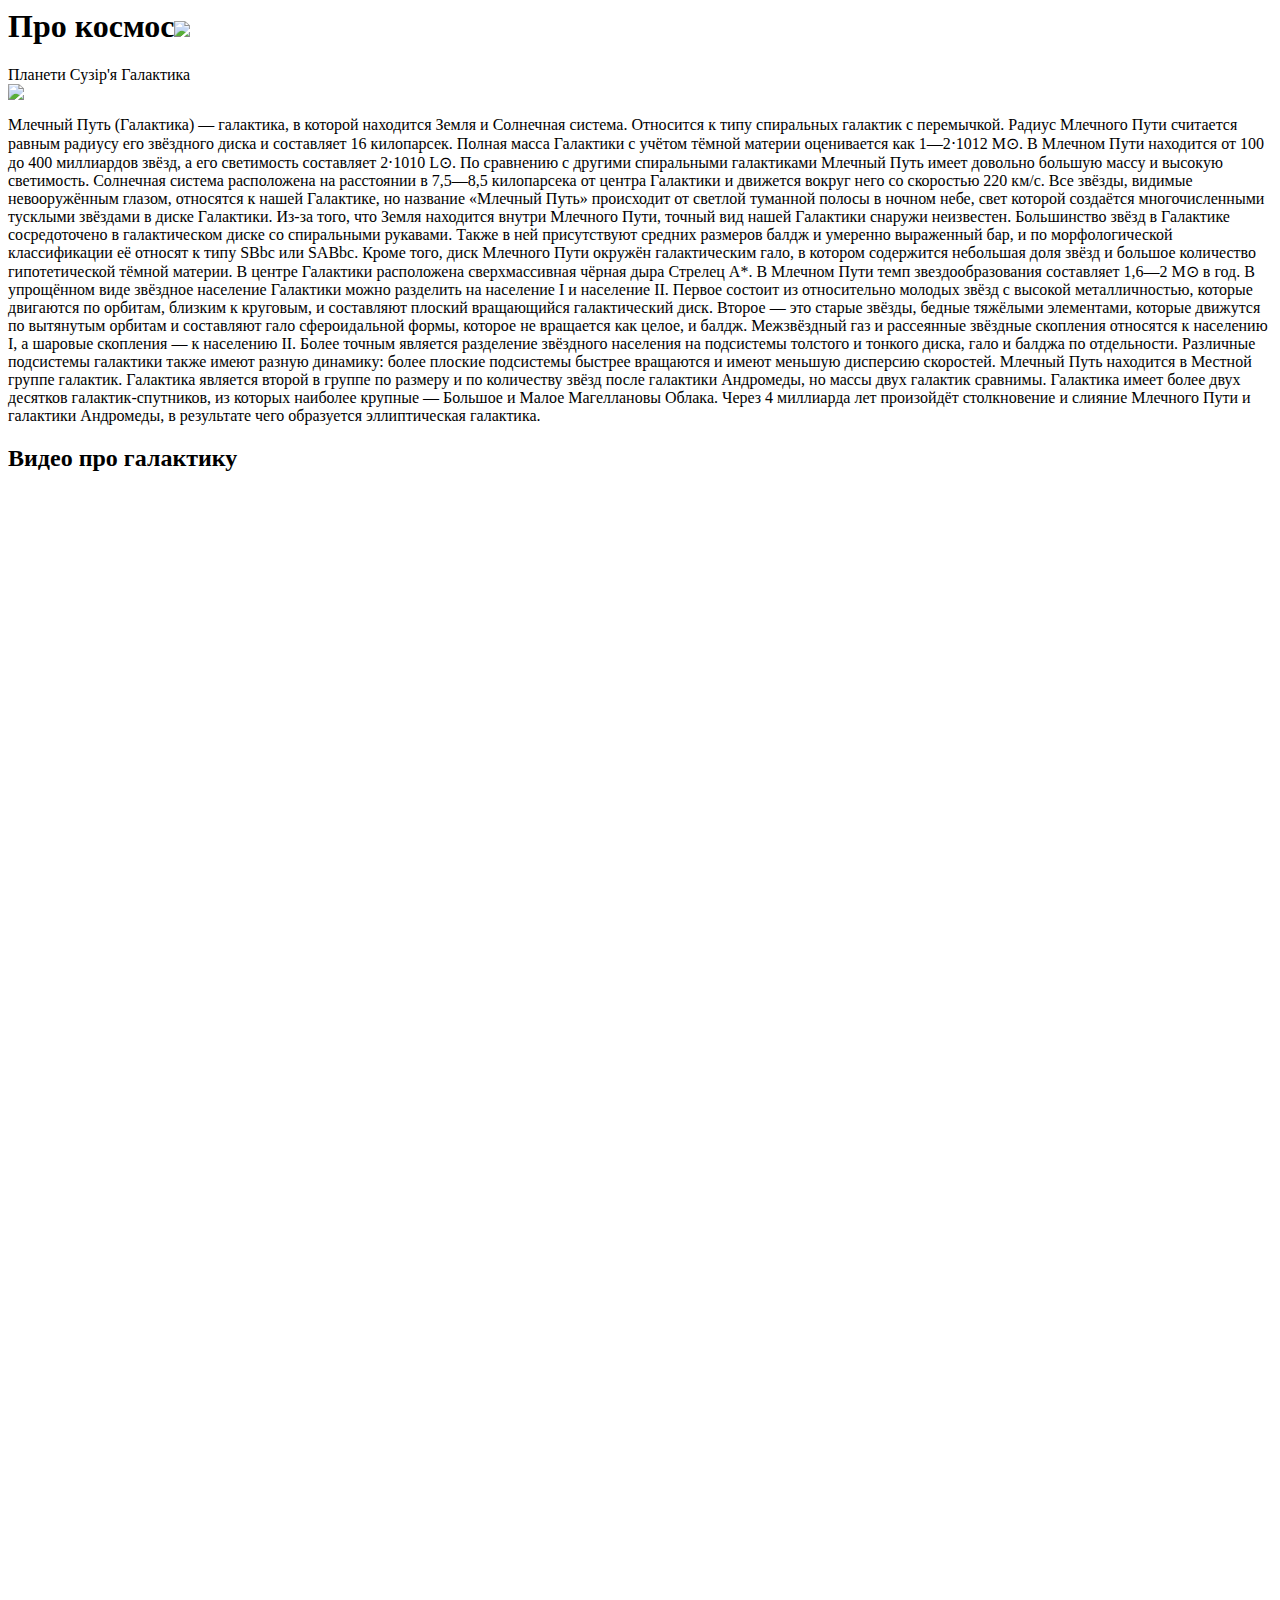
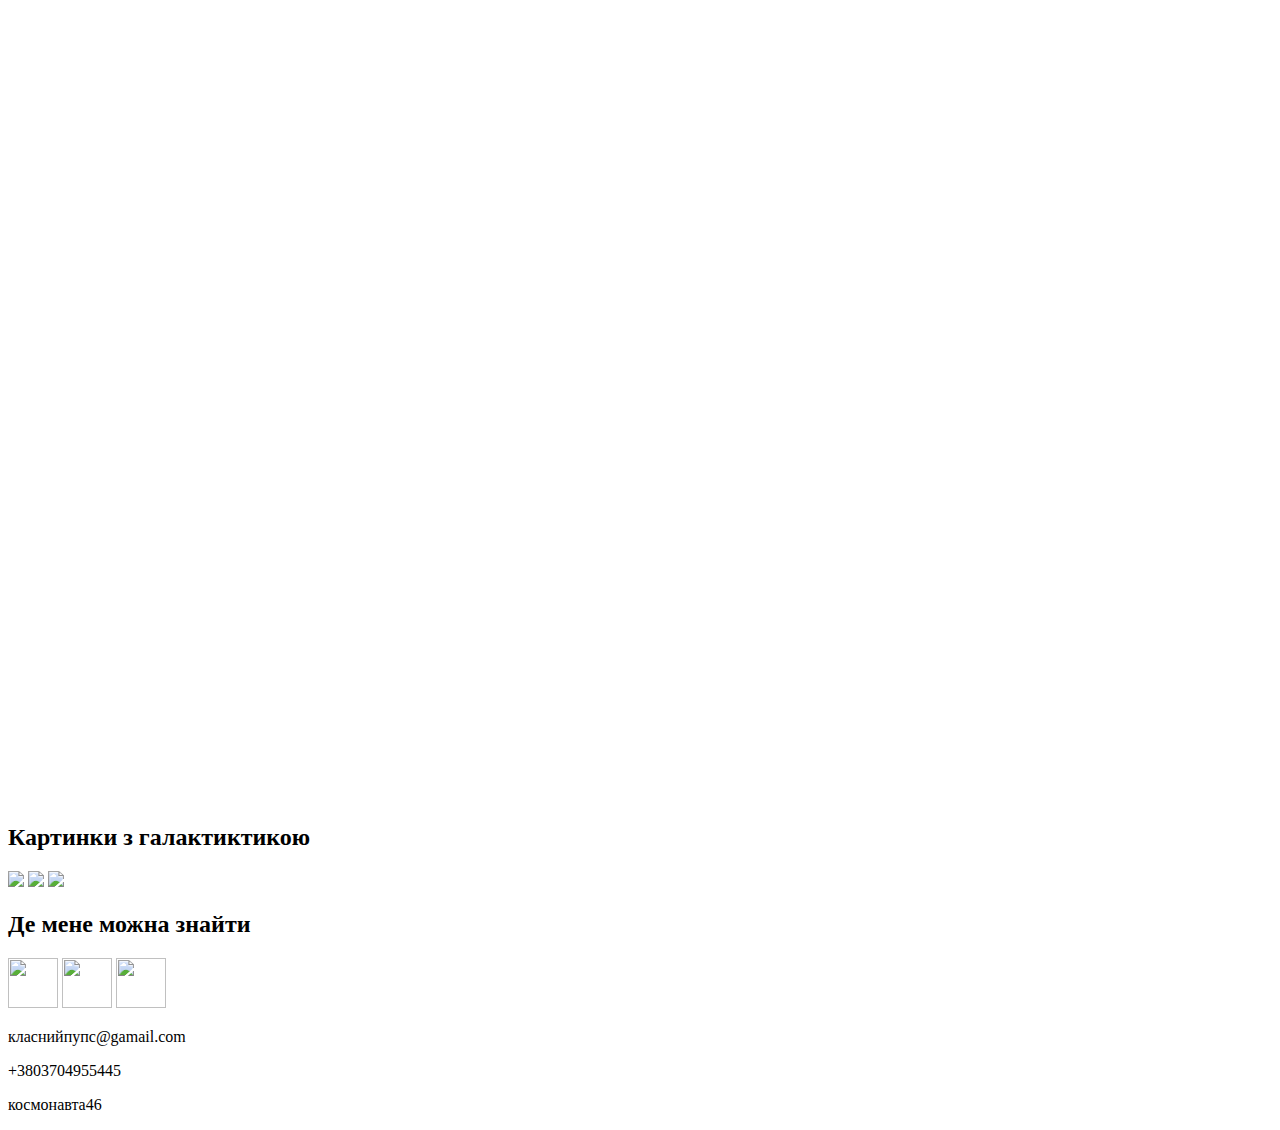
==== galaxy.html @ 7c647714 "Create galaxy.html" ====
<html>
    <head> 
        <title>Про космос</title>
        <link href="galaxy.css" rel="stylesheet">
    </head>
    <body>
         <header>
            <h1>Про космос<img src="https://upload.wikimedia.org/wikipedia/commons/thumb/e/e5/NASA_logo.svg/280px-NASA_logo.svg.png"></h1>
         </header>
         <nav>
            <a>Планети</a>
           <a>Сузiр'я</a>
            <a class="current">Галактика</a>
          
         </nav>
         <main>
         <section class="planet_section">
            
            <article>
               <img class="planet_img" src="https://upload.wikimedia.org/wikipedia/commons/thumb/4/4f/Artist%E2%80%99s_impression_of_the_Milky_Way.jpg/300px-Artist%E2%80%99s_impression_of_the_Milky_Way.jpg">
               <p class="planet_desc">Млечный Путь (Галактика) — галактика, в которой находится Земля и Солнечная система. Относится к типу спиральных галактик с перемычкой. Радиус Млечного Пути считается равным радиусу его звёздного диска и составляет 16 килопарсек. Полная масса Галактики с учётом тёмной материи оценивается как 1—2⋅1012 M⊙. В Млечном Пути находится от 100 до 400 миллиардов звёзд, а его светимость составляет 2⋅1010 L⊙. По сравнению с другими спиральными галактиками Млечный Путь имеет довольно большую массу и высокую светимость. Солнечная система расположена на расстоянии в 7,5—8,5 килопарсека от центра Галактики и движется вокруг него со скоростью 220 км/с.
Все звёзды, видимые невооружённым глазом, относятся к нашей Галактике, но название «Млечный Путь» происходит от светлой туманной полосы в ночном небе, свет которой создаётся многочисленными тусклыми звёздами в диске Галактики. Из-за того, что Земля находится внутри Млечного Пути, точный вид нашей Галактики снаружи неизвестен.
Большинство звёзд в Галактике сосредоточено в галактическом диске со спиральными рукавами. Также в ней присутствуют средних размеров балдж и умеренно выраженный бар, и по морфологической классификации её относят к типу SBbc или SABbc. Кроме того, диск Млечного Пути окружён галактическим гало, в котором содержится небольшая доля звёзд и большое количество гипотетической тёмной материи. В центре Галактики расположена сверхмассивная чёрная дыра Стрелец А*.
В Млечном Пути темп звездообразования составляет 1,6—2 M⊙ в год. В упрощённом виде звёздное население Галактики можно разделить на население I и население II. Первое состоит из относительно молодых звёзд с высокой металличностью, которые двигаются по орбитам, близким к круговым, и составляют плоский вращающийся галактический диск. Второе — это старые звёзды, бедные тяжёлыми элементами, которые движутся по вытянутым орбитам и составляют гало сфероидальной формы, которое не вращается как целое, и балдж. Межзвёздный газ и рассеянные звёздные скопления относятся к населению I, а шаровые скопления — к населению II. Более точным является разделение звёздного населения на подсистемы толстого и тонкого диска, гало и балджа по отдельности. Различные подсистемы галактики также имеют разную динамику: более плоские подсистемы быстрее вращаются и имеют меньшую дисперсию скоростей.
Млечный Путь находится в Местной группе галактик. Галактика является второй в группе по размеру и по количеству звёзд после галактики Андромеды, но массы двух галактик сравнимы. Галактика имеет более двух десятков галактик-спутников, из которых наиболее крупные — Большое и Малое Магеллановы Облака. Через 4 миллиарда лет произойдёт столкновение и слияние Млечного Пути и галактики Андромеды, в результате чего образуется эллиптическая галактика.</p>
            </article>
         </section>
          <section class="videos_container">
         <h2>
            Видео про галактику
         </h2>
         <div>
           <iframe width="990" height="557" src="https://www.youtube.com/embed/EE8pE6KAe90" title="Путешествие по Млечному Пути" frameborder="0" allow="accelerometer; autoplay; clipboard-write; encrypted-media; gyroscope; picture-in-picture; web-share" referrerpolicy="strict-origin-when-cross-origin" allowfullscreen></iframe><iframe width="1128" height="635" src="https://www.youtube.com/embed/MXoE6u9gtpA" title="Галактика Млечный путь. Столпы творения 🌌 БУДЬ В КУРСЕ TV" frameborder="0" allow="accelerometer; autoplay; clipboard-write; encrypted-media; gyroscope; picture-in-picture; web-share" referrerpolicy="strict-origin-when-cross-origin" allowfullscreen></iframe><iframe width="1280" height="720" src="https://www.youtube.com/embed/FB36SMofJtg" title="Галактика Млечный Путь. Что творится с ней сегодня?" frameborder="0" allow="accelerometer; autoplay; clipboard-write; encrypted-media; gyroscope; picture-in-picture; web-share" referrerpolicy="strict-origin-when-cross-origin" allowfullscreen></iframe>
           
           
         </div>
         </section>
         <section class="videos_container">
         <h2>
            Картинки з галактиктикою

         </h2>
         <div>
         <img src="https://zn.ua/img/article/3673/51_main-v1591071179.jpg">
         <img src="https://focus.ua/static/storage/thumbs/1200x630/4/87/5d6d6867-d41c0362e69a45e90f18a374268b9874.jpg?v=9902_1">
         <img src="https://universemagazine.com/wp-content/uploads/2022/09/090922_kk_comet-crust_feat.jpg">
         </div>
         </section>
         </main>
        <footer>
         <h2>Де мене можна знайти</h2>
           <img src="https://w7.pngwing.com/pngs/290/88/png-transparent-telegram-andriod-app-logo-icon.png" width="50px" height="50px">
           <img src="https://upload.wikimedia.org/wikipedia/commons/9/95/Instagram_logo_2022.svg
           " width="50px" height="50px">
           <img src="https://irecommend.ru/sites/default/files/product-images/270339/BttSbJUWIZELoRduFjRlw.jpg" width="50px" height="50px">
           <p>класнийпупс@gamail.com</p>
           <p>+3803704955445</p>
           <p>космонавта46</p>
           
        </footer>
   </body> 

</html>
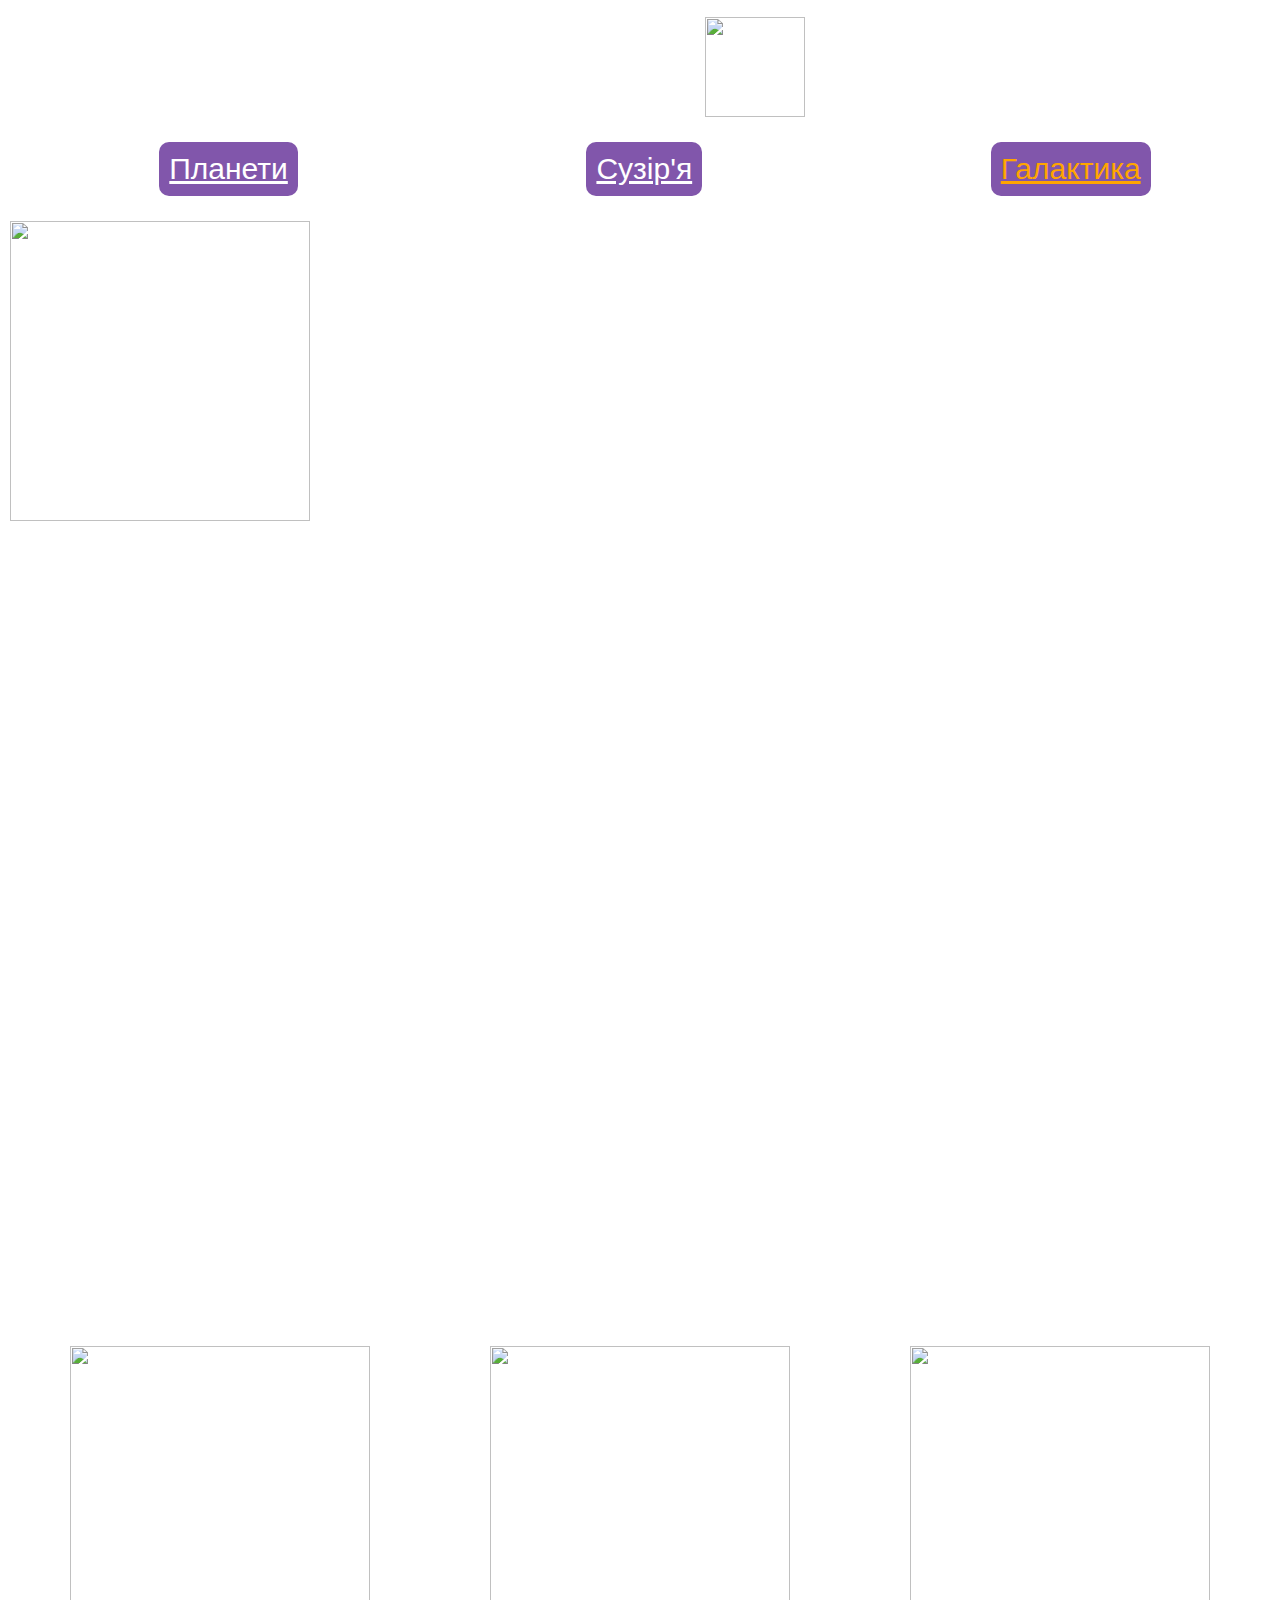
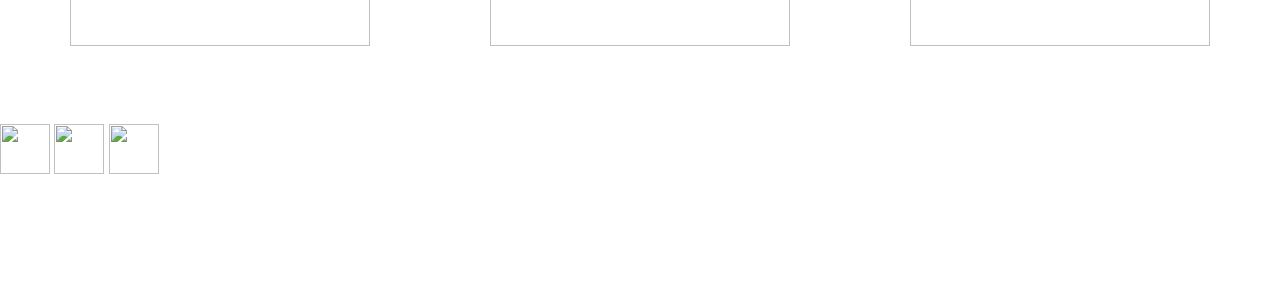
==== commit 5103dd84: "Update galaxy.html" ====
--- a/galaxy.html
+++ b/galaxy.html
@@ -9,10 +9,10 @@
             <h1>Про космос<img src="https://upload.wikimedia.org/wikipedia/commons/thumb/e/e5/NASA_logo.svg/280px-NASA_logo.svg.png"></h1>
          </header>
          <nav>
-            <a>Планети</a>
-           <a>Сузiр'я</a>
-            <a class="current">Галактика</a>
-          
+  
+          <a href="https://logikastudent13.github.io/denis-zadorov/">Планети</a>
+            <a  href="https://logikastudent13.github.io/denis-zadorov/stars">Сузiр'я</a>
+            <a class="current" href="https://logikastudent13.github.io/denis-zadorov/galaxy">Галактика</a>
          </nav>
          <main>
          <section class="planet_section">
--- a/galaxy.css
+++ b/galaxy.css
@@ -0,0 +1,130 @@
+body {
+    font-family: sans-serif;
+}
+
+body{
+  background-image: url(https://images.wallpaperscraft.ru/image/single/kosmos_otkrytyj_kosmos_planety_135213_1920x1080.jpg);
+  margin: 0;
+  font-family: 'Trebuchet MS', 'Lucida Sans Unicode', 'Lucida Grande', 'Lucida Sans', Arial, sans-serif;
+  background-attachment: scroll;
+}
+
+header{
+  text-align: center;
+  padding-top: 07px;
+  color:white;
+  /* колір тексту */
+  height: 120px;
+  display: flex;
+  justify-content: center;
+  align-items: center;
+  background-image: url(https://99px.ru/sstorage/53/2014/06/tmb_105963_2159.jpg);
+  /* картинка на задній фон */
+
+}
+header img{
+width: 100px;
+}
+header h1 {
+  margin: 0;
+  font-size: 40px;
+  display: flex;
+  align-items: center;
+  /* розмір тексту */
+
+}
+nav{
+  width: 100%;
+  display: flex;
+  justify-content: space-around;
+  padding: 15px;
+}
+
+nav a{
+  color: white;
+  font-size: 30px;
+  padding: 10px;
+  border-radius: 10px;
+  background-color: rgba(98, 44, 150, 0.801);
+  transition: 1s;
+}
+
+
+.quote_article p {
+  color: white;
+  font-size: 20px;
+
+}
+.quote_article p span{
+  color: orange;
+  transition: 0.5s;
+}
+nav a:hover{
+  background-color: rgba(55, 184, 184, 0.781);
+}
+
+
+.quote_article:hover span{
+  font-size: 25px;
+}
+.planet_desc{
+  transition: 0.5s;
+}
+.planet_desc:hover{
+  font-size: 25px;
+}
+.planet_img{
+  width: 300px;
+  height: 300px;
+  margin-right: 20px;
+}
+
+.planet_section article{
+  display: flex;
+  color: white;
+  margin-bottom: 30px;
+  font-size: 20px;
+}
+
+main{
+  padding: 10px;
+}
+.current{
+    color: orange;
+}
+.videos_container h2 {
+color: white;
+text-align: center;
+}
+
+.videos_container div{
+  display:flex;
+  justify-content: space-around;
+}
+
+.videos_container div iframe{
+width: 300px;
+height: 200px;
+}
+
+footer{
+  color: white;
+}
+
+.quote_section h2 {
+  text-align: center;
+  color: white;
+}
+
+footer img{
+  transition: 0.3s;
+}
+footer img:hover{
+  width: 100px;
+  height: 100px;
+}
+
+.videos_container img{
+  width: 300px;
+
+}
